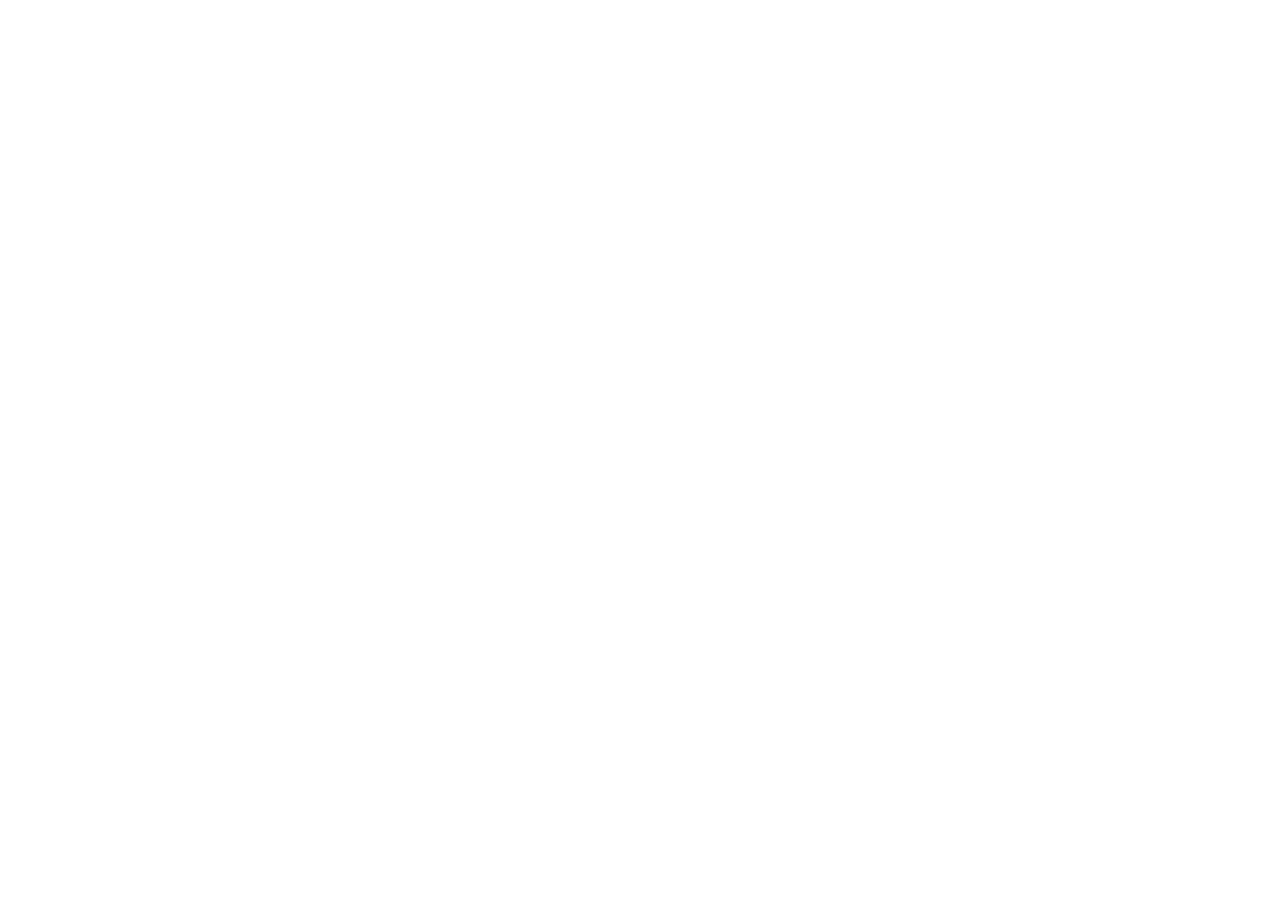
==== Snack 1/index.html @ 380132d3 "inserimento regole per inserire in pagina prima la parola piu corta e poi quella piu lunga" ====
<!DOCTYPE html>
<html lang="it">
<head>
    <meta charset="UTF-8">
    <meta name="viewport" content="width=device-width, initial-scale=1.0">
    <title>Snack-1</title>
</head>
<body>
    <!-- L’utente inserisce due parole in successione, con due prompt.
    Il software stampa prima la parola più corta, poi la parola più lunga. -->
    

    <h1 id="word-compare"></h1>

    <h1 id="long-word"></h1>




    <script src="script.js"></script>
</body>
</html>
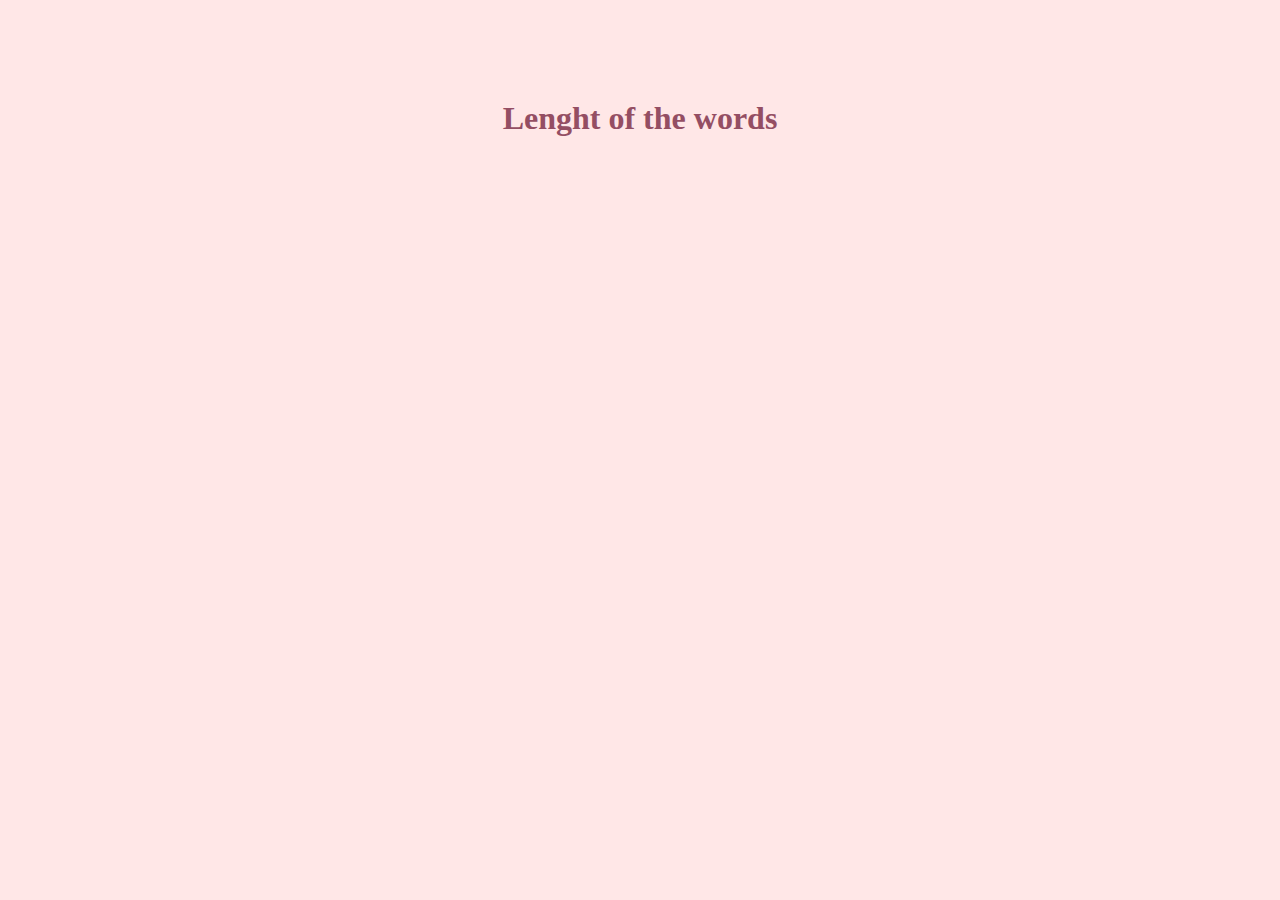
==== commit 88ef459d: "modifiche estetiche" ====
--- a/Snack 1/index.html
+++ b/Snack 1/index.html
@@ -4,15 +4,15 @@
     <meta charset="UTF-8">
     <meta name="viewport" content="width=device-width, initial-scale=1.0">
     <title>Snack-1</title>
+
+    <link rel="stylesheet" href="style.css">
 </head>
 <body>
     <!-- L’utente inserisce due parole in successione, con due prompt.
     Il software stampa prima la parola più corta, poi la parola più lunga. -->
-    
+    <h1>Lenght of the words</h1>
 
-    <h1 id="word-compare"></h1>
-
-    <h1 id="long-word"></h1>
+    <h3 id="word-compare"></h3>
 
 
 
--- a/Snack 1/style.css
+++ b/Snack 1/style.css
@@ -0,0 +1,24 @@
+* {
+    margin: 0;
+    padding: 0;
+    box-sizing: border-box;
+}
+
+body {
+    background-color: #FFE7E7;
+
+    display: flex;
+    flex-direction: column;
+    align-items: center;
+    gap: 50px;
+
+}
+
+h1 {
+    margin-top: 100px;
+    color: #944E63;
+}
+
+h3 {
+    color: #CAA6A6;
+}